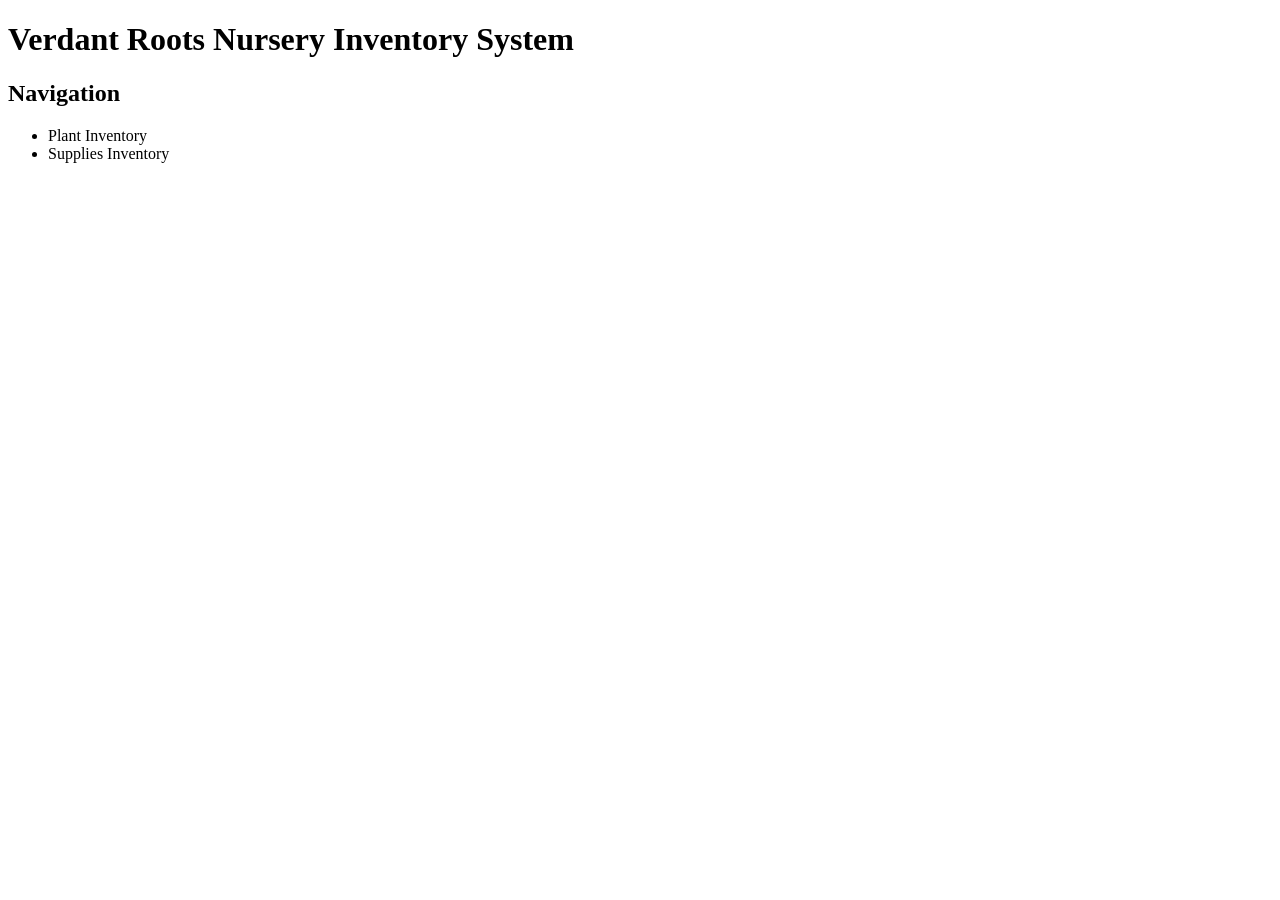
==== src/main/resources/templates/index.html @ fc81563b "Created home page and navigation with already-created pages" ====
<!DOCTYPE html>
<html lang="en" xmlns:th="http://www.thymeleaf.org">
<head>
    <meta charset="UTF-8">
    <title>Verdant Roots Nursery</title>
</head>
<body>

<h1>Verdant Roots Nursery Inventory System</h1>

<h2>Navigation</h2>

<ul>
    <li><a th:href="@{/plants}">Plant Inventory</a></li>
    <li><a th:href="@{/supplies}">Supplies Inventory</a></li>
</ul>

</body>
</html>
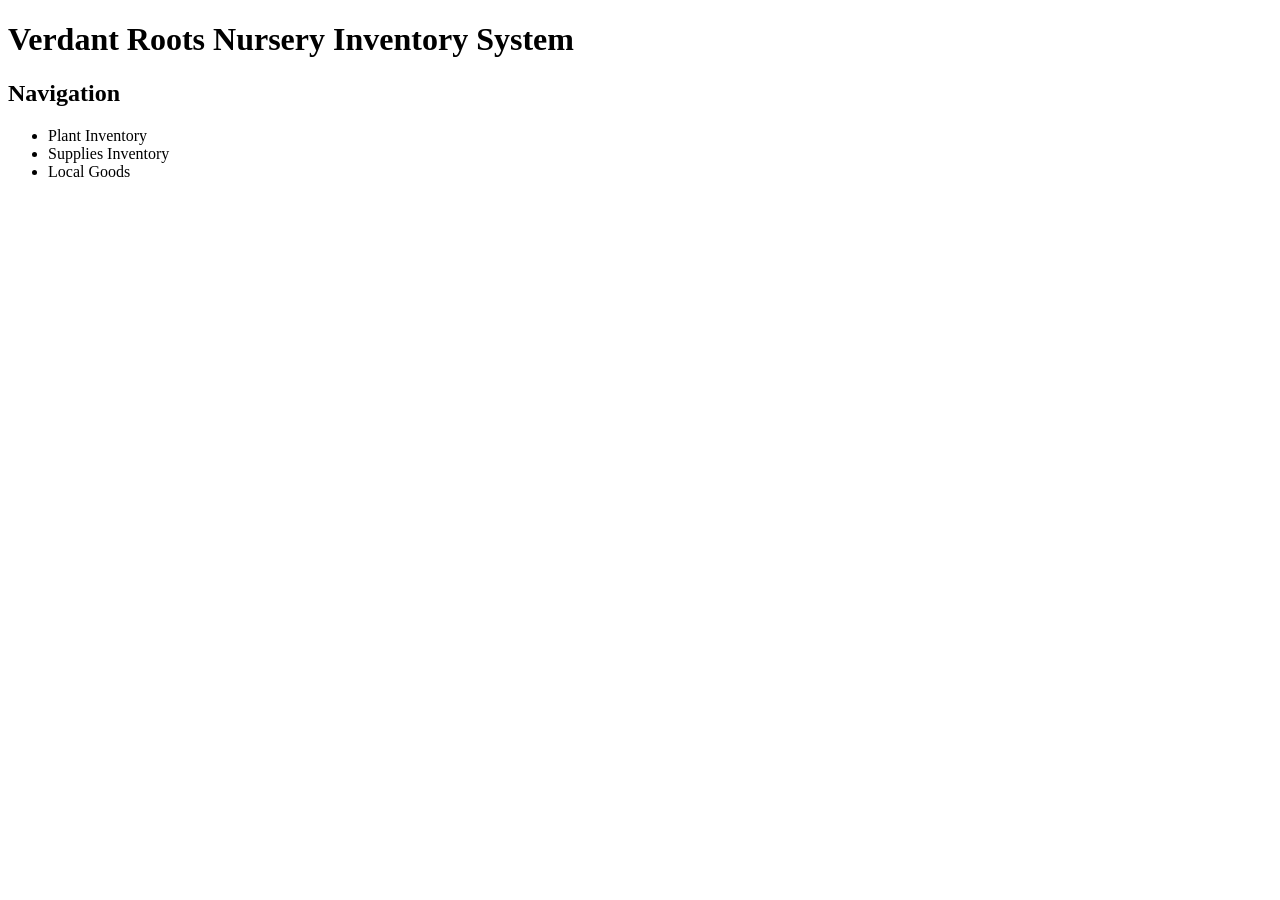
==== commit c2505ad8: "created local-goods.html, fixed error when editing plant infor (creating new plant instead of editin" ====
--- a/src/main/resources/templates/index.html
+++ b/src/main/resources/templates/index.html
@@ -13,6 +13,7 @@
 <ul>
     <li><a th:href="@{/plants}">Plant Inventory</a></li>
     <li><a th:href="@{/supplies}">Supplies Inventory</a></li>
+    <li><a th:href="@{/local-goods}">Local Goods</a></li>
 </ul>
 
 </body>
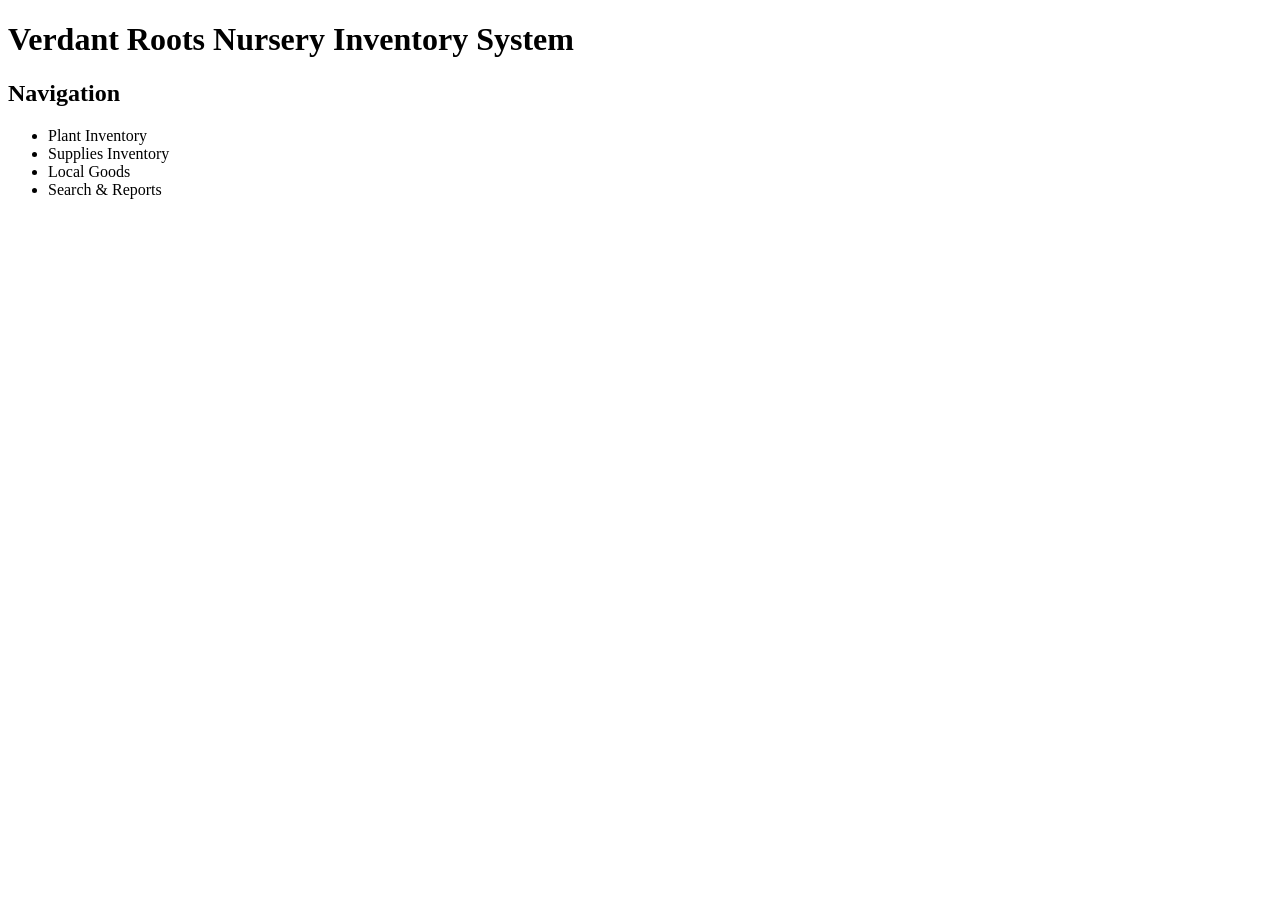
==== commit e1731f03: "Updated navigation, added search html page" ====
--- a/src/main/resources/templates/index.html
+++ b/src/main/resources/templates/index.html
@@ -14,6 +14,7 @@
     <li><a th:href="@{/plants}">Plant Inventory</a></li>
     <li><a th:href="@{/supplies}">Supplies Inventory</a></li>
     <li><a th:href="@{/local-goods}">Local Goods</a></li>
+    <li><a th:href="@{/inventory-search}">Search & Reports</a></li>
 </ul>
 
 </body>
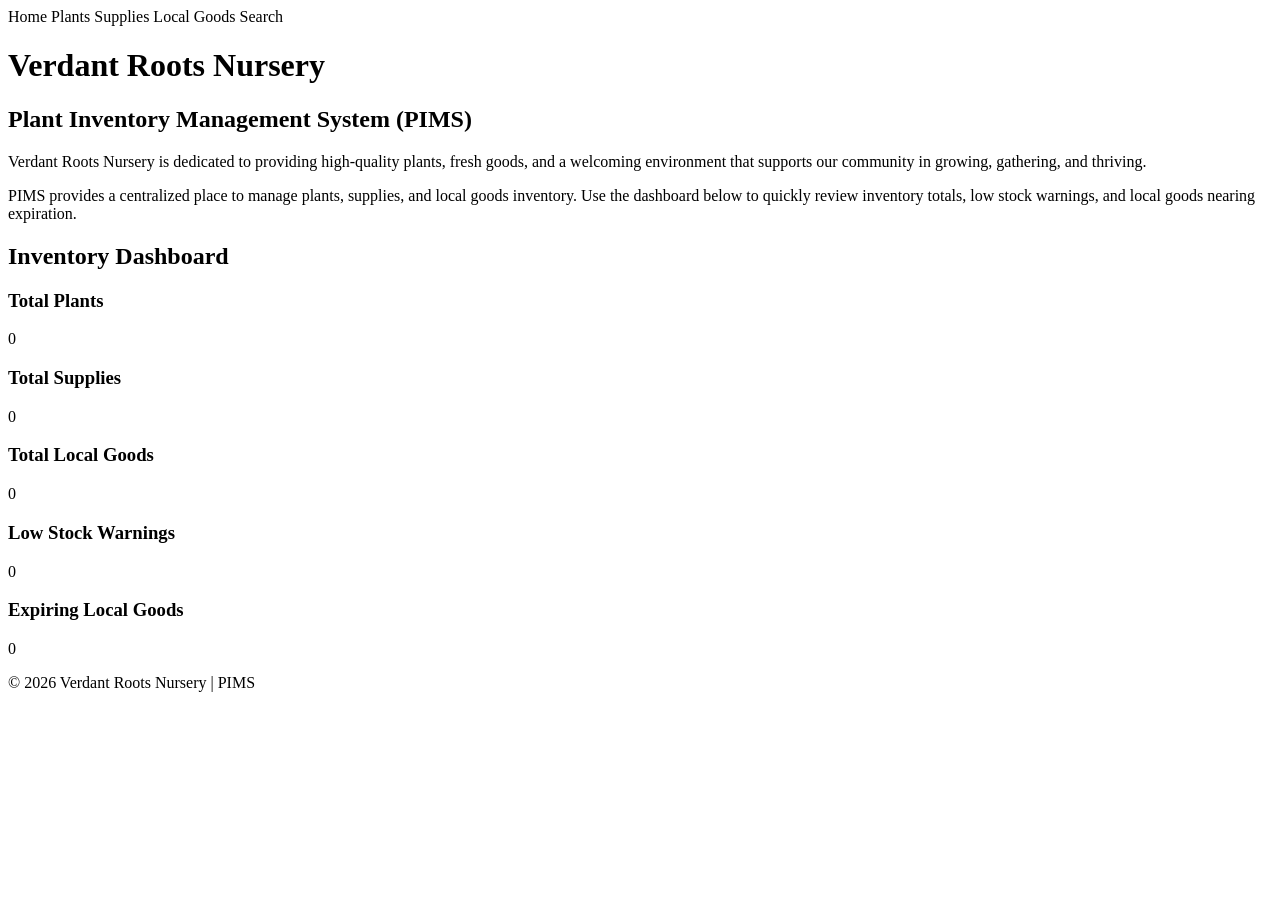
==== commit b17469c2: "Added styles.css and made the UI more appealing, particularly the home page and forms" ====
--- a/src/main/resources/templates/index.html
+++ b/src/main/resources/templates/index.html
@@ -3,19 +3,83 @@
 <head>
     <meta charset="UTF-8">
     <title>Verdant Roots Nursery</title>
+    <link rel="stylesheet" th:href="@{/styles.css}">
 </head>
 <body>
 
-<h1>Verdant Roots Nursery Inventory System</h1>
+<div class="container">
 
-<h2>Navigation</h2>
+    <nav>
+        <a th:href="@{/}">Home</a>
+        <a th:href="@{/plants}">Plants</a>
+        <a th:href="@{/supplies}">Supplies</a>
+        <a th:href="@{/local-goods}">Local Goods</a>
+        <a th:href="@{/inventory-search}">Search</a>
+    </nav>
 
-<ul>
-    <li><a th:href="@{/plants}">Plant Inventory</a></li>
-    <li><a th:href="@{/supplies}">Supplies Inventory</a></li>
-    <li><a th:href="@{/local-goods}">Local Goods</a></li>
-    <li><a th:href="@{/inventory-search}">Search & Reports</a></li>
-</ul>
+    <h1>Verdant Roots Nursery</h1>
+    <h2>Plant Inventory Management System (PIMS)</h2>
+
+    <div class="home-card">
+        <p>
+            Verdant Roots Nursery is dedicated to providing high-quality plants, fresh goods,
+            and a welcoming environment that supports our community in growing, gathering,
+            and thriving.
+        </p>
+    </div>
+
+    <div class="home-card">
+        <p>
+            PIMS provides a centralized place to manage plants, supplies, and local goods inventory.
+            Use the dashboard below to quickly review inventory totals, low stock warnings,
+            and local goods nearing expiration.
+        </p>
+    </div>
+
+    <h2>Inventory Dashboard</h2>
+
+    <div class="dashboard">
+
+        <div class="dashboard-row">
+
+            <div class="dashboard-card">
+                <h3>Total Plants</h3>
+                <p th:text="${plantCount}">0</p>
+            </div>
+
+            <div class="dashboard-card">
+                <h3>Total Supplies</h3>
+                <p th:text="${supplyCount}">0</p>
+            </div>
+
+            <div class="dashboard-card">
+                <h3>Total Local Goods</h3>
+                <p th:text="${localGoodsCount}">0</p>
+            </div>
+
+        </div>
+
+        <div class="dashboard-row">
+
+            <div class="dashboard-card warning">
+                <h3>Low Stock Warnings</h3>
+                <p th:text="${lowStockCount}">0</p>
+            </div>
+
+            <div class="dashboard-card warning">
+                <h3>Expiring Local Goods</h3>
+                <p th:text="${expiringCount}">0</p>
+            </div>
+
+        </div>
+
+    </div>
+
+    <footer>
+        <p>&copy; 2026 Verdant Roots Nursery | PIMS</p>
+    </footer>
+
+</div>
 
 </body>
 </html>
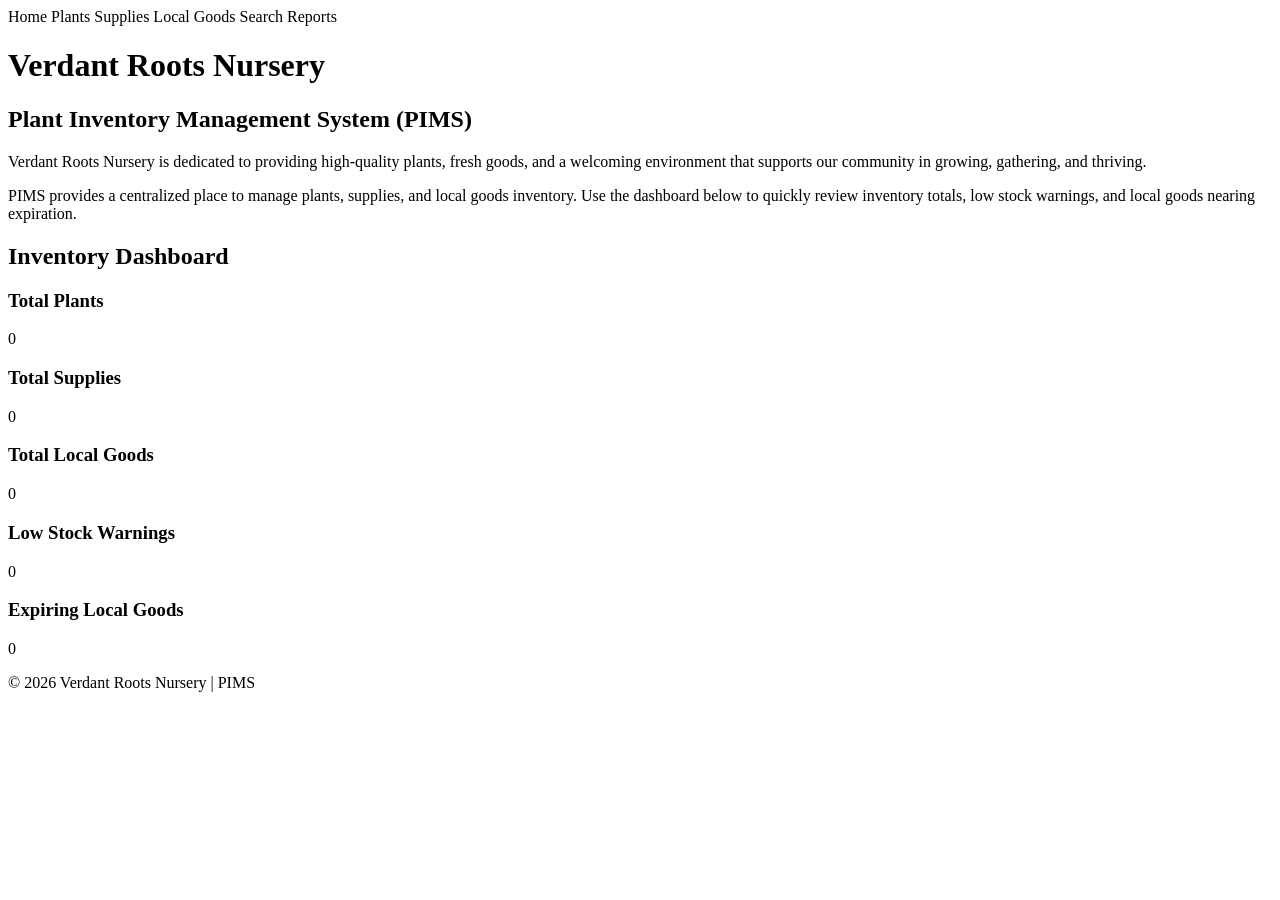
==== commit 68f1f7a1: "Created reports feature and four separate reports" ====
--- a/src/main/resources/templates/index.html
+++ b/src/main/resources/templates/index.html
@@ -15,6 +15,7 @@
         <a th:href="@{/supplies}">Supplies</a>
         <a th:href="@{/local-goods}">Local Goods</a>
         <a th:href="@{/inventory-search}">Search</a>
+        <a th:href="@{/reports}">Reports</a>
     </nav>
 
     <h1>Verdant Roots Nursery</h1>
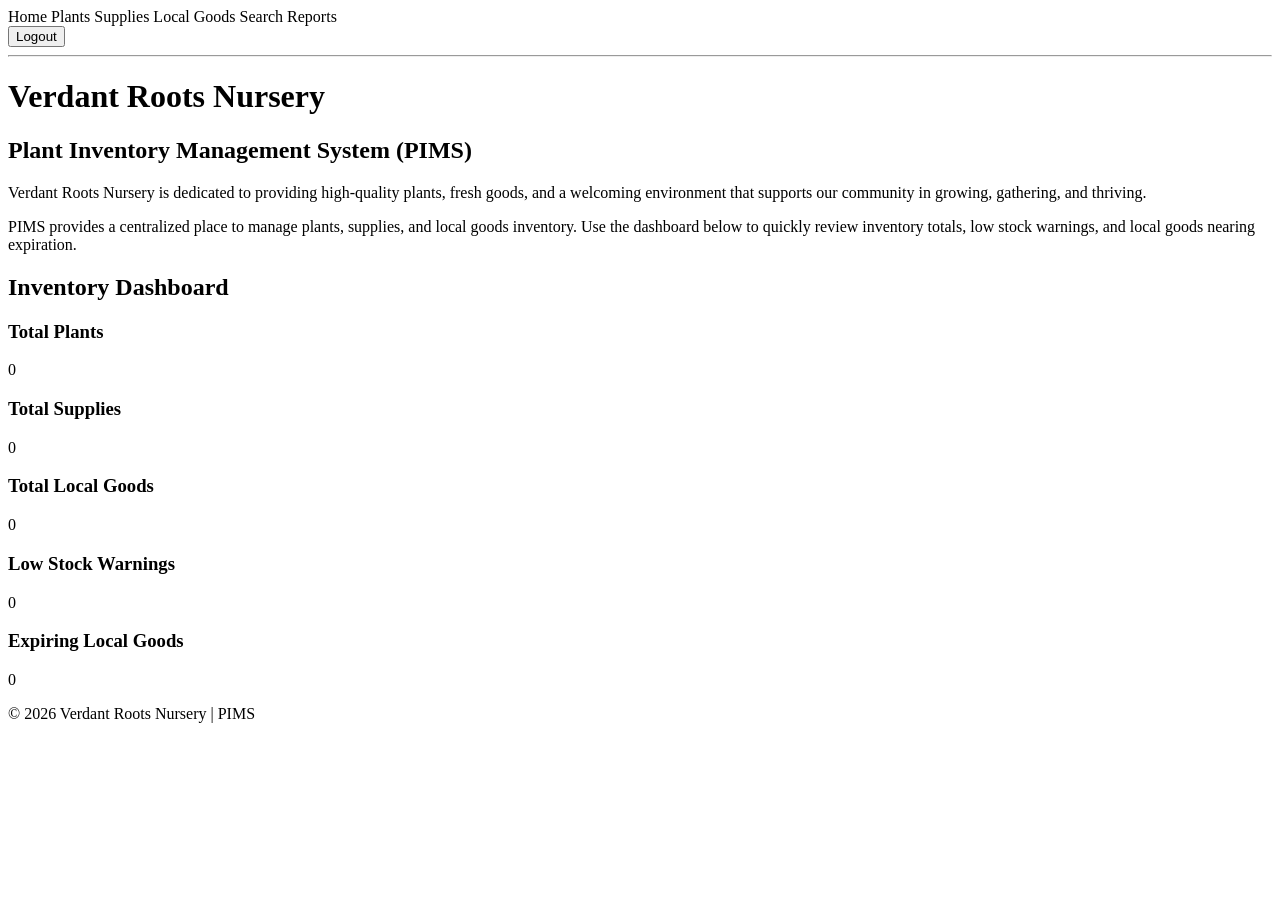
==== commit 1c1d14d7: "Implemented security features, including login/logout and role hierarchy." ====
--- a/src/main/resources/templates/index.html
+++ b/src/main/resources/templates/index.html
@@ -1,5 +1,7 @@
 <!DOCTYPE html>
-<html lang="en" xmlns:th="http://www.thymeleaf.org">
+<html lang="en"
+      xmlns:th="http://www.thymeleaf.org"
+      xmlns:sec="http://www.thymeleaf.org/extras/spring-security">
 <head>
     <meta charset="UTF-8">
     <title>Verdant Roots Nursery</title>
@@ -15,8 +17,17 @@
         <a th:href="@{/supplies}">Supplies</a>
         <a th:href="@{/local-goods}">Local Goods</a>
         <a th:href="@{/inventory-search}">Search</a>
-        <a th:href="@{/reports}">Reports</a>
+        <a th:href="@{/reports}" sec:authorize="hasAnyRole('MANAGER', 'ADMIN')">Reports</a>
     </nav>
+
+    <div class="logout-area">
+        <form th:action="@{/logout}" method="post">
+            <input type="hidden" th:name="${_csrf.parameterName}" th:value="${_csrf.token}">
+            <button type="submit" class="secondary-button">Logout</button>
+        </form>
+    </div>
+
+    <hr>
 
     <h1>Verdant Roots Nursery</h1>
     <h2>Plant Inventory Management System (PIMS)</h2>
